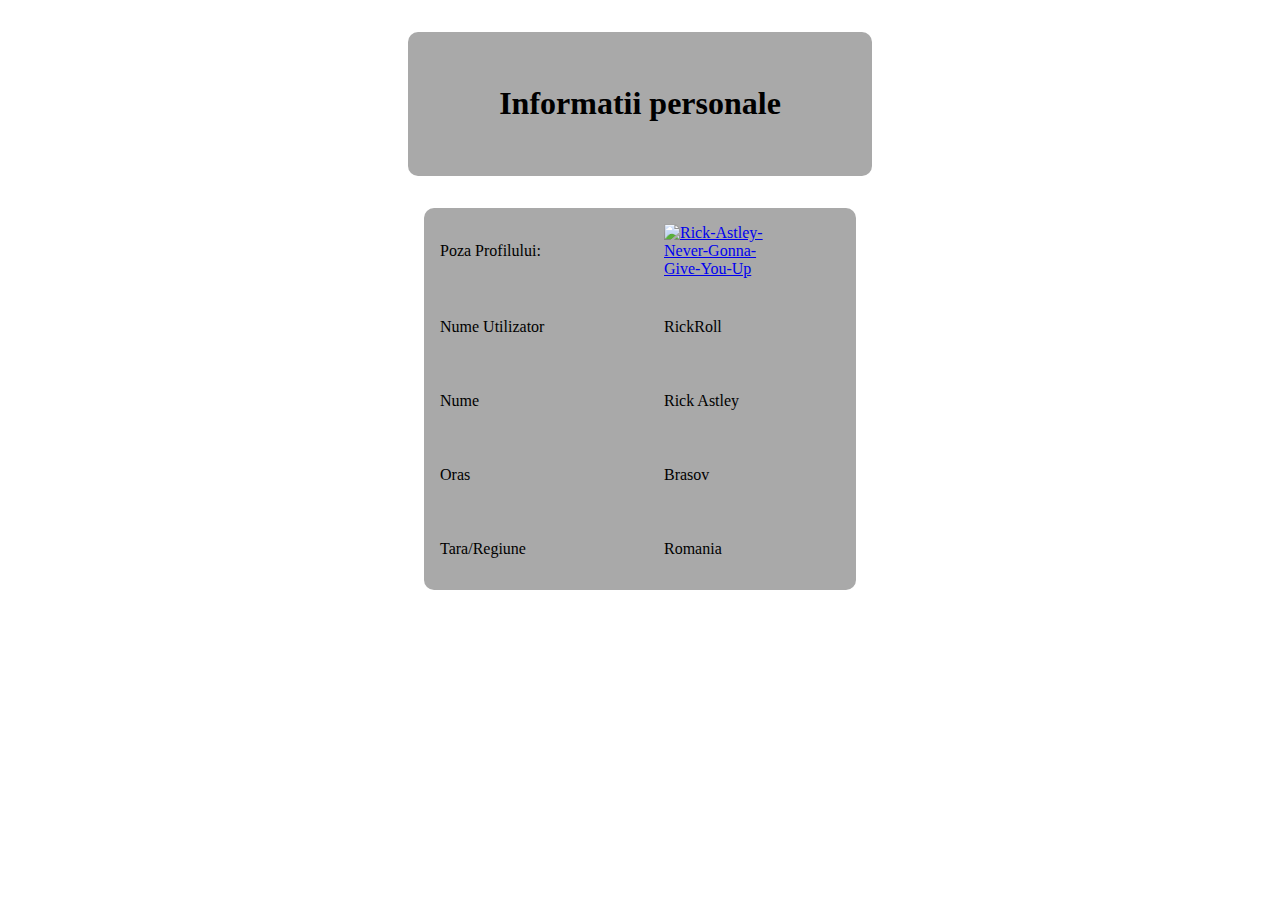
==== second.html @ ddd8d371 "Initial commit" ====
<html>

<head>
  <meta charset="UTF-8">
  <link rel="stylesheet" type="text/css" href="second_styles.css">
</head>

<body>
  <div class="title">
    <h1>Informatii personale</h1>
    <!-- <p>Toate informatiile vor fi afisate pe profil.</p> -->
  </div>
  <div class="data">
    <p>Poza Profilului:</p>
    <a href="https://www.youtube.com/embed/dQw4w9WgXcQ?autoplay=1&mute=1">
    <img src="https://variety.com/wp-content/uploads/2021/07/Rick-Astley-Never-Gonna-Give-You-Up.png?w=1024" alt="Rick-Astley-Never-Gonna-Give-You-Up" >
  </a>
    <p>Nume Utilizator</p>
    <p>RickRoll</p>
    <p>Nume </p>
    <p>Rick Astley</p>
    <p>Oras</p>
    <p>Brasov</p>
    <p>Tara/Regiune</p>
    <p>Romania</p>
  </div>
</body>

</html>
---- second_styles.css ----
.data {
  display: grid;
  padding: 1rem;
  grid-template-columns: 12.5rem 1fr;
  gap: 1.5rem;
  align-items: center;
  margin: auto;
  width: 25rem;
  
  border: 1px transparent;
  border-radius: 10px;
  background: #a9a9a9;
}
img {
  max-width: 70%;
  max-height: 100%;
  width: auto;
  height: auto;

}
.title {
  background-color: #a9a9a9;
  padding: 2rem;
  text-align: center;
  margin: 2rem auto;
  width:25rem ;
  border-radius: 10px;
}
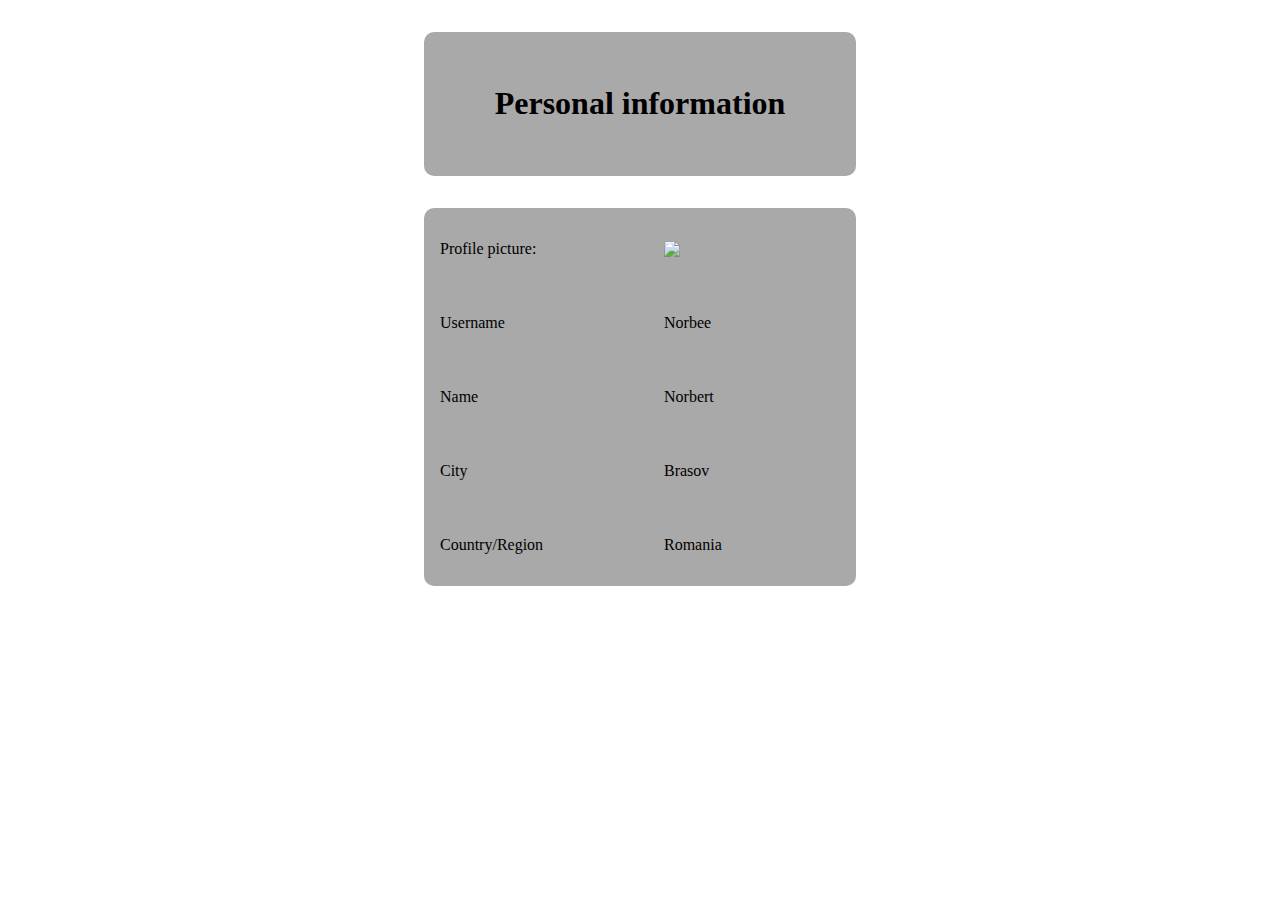
==== commit 6f419a62: "2 files modified" ====
--- a/second.html
+++ b/second.html
@@ -7,21 +7,22 @@
 
 <body>
   <div class="title">
-    <h1>Informatii personale</h1>
-    <!-- <p>Toate informatiile vor fi afisate pe profil.</p> -->
+    <h1>Personal information</h1>
+    <!-- <p>All the information will be shown on profile.</p> -->
   </div>
   <div class="data">
-    <p>Poza Profilului:</p>
-    <a href="https://www.youtube.com/embed/dQw4w9WgXcQ?autoplay=1&mute=1">
-    <img src="https://variety.com/wp-content/uploads/2021/07/Rick-Astley-Never-Gonna-Give-You-Up.png?w=1024" alt="Rick-Astley-Never-Gonna-Give-You-Up" >
+    <p>Profile picture:</p>
+    <!-- <a href="https://www.youtube.com/embed/dQw4w9WgXcQ?autoplay=1&mute=1">
+    <img src="https://variety.com/wp-content/uploads/2021/07/Rick-Astley-Never-Gonna-Give-You-Up.png?w=1024" alt="Rick-Astley-Never-Gonna-Give-You-Up" > -->
+    <img src="https://raw.githubusercontent.com/Norbee515/HTML-CSS/master/12.jpg">
   </a>
-    <p>Nume Utilizator</p>
-    <p>RickRoll</p>
-    <p>Nume </p>
-    <p>Rick Astley</p>
-    <p>Oras</p>
+    <p>Username</p>
+    <p>Norbee</p>
+    <p>Name </p>
+    <p>Norbert</p>
+    <p>City</p>
     <p>Brasov</p>
-    <p>Tara/Regiune</p>
+    <p>Country/Region</p>
     <p>Romania</p>
   </div>
 </body>
--- a/second_styles.css
+++ b/second_styles.css
@@ -23,6 +23,6 @@
   padding: 2rem;
   text-align: center;
   margin: 2rem auto;
-  width:25rem ;
+  width:23rem ;
   border-radius: 10px;
 }
